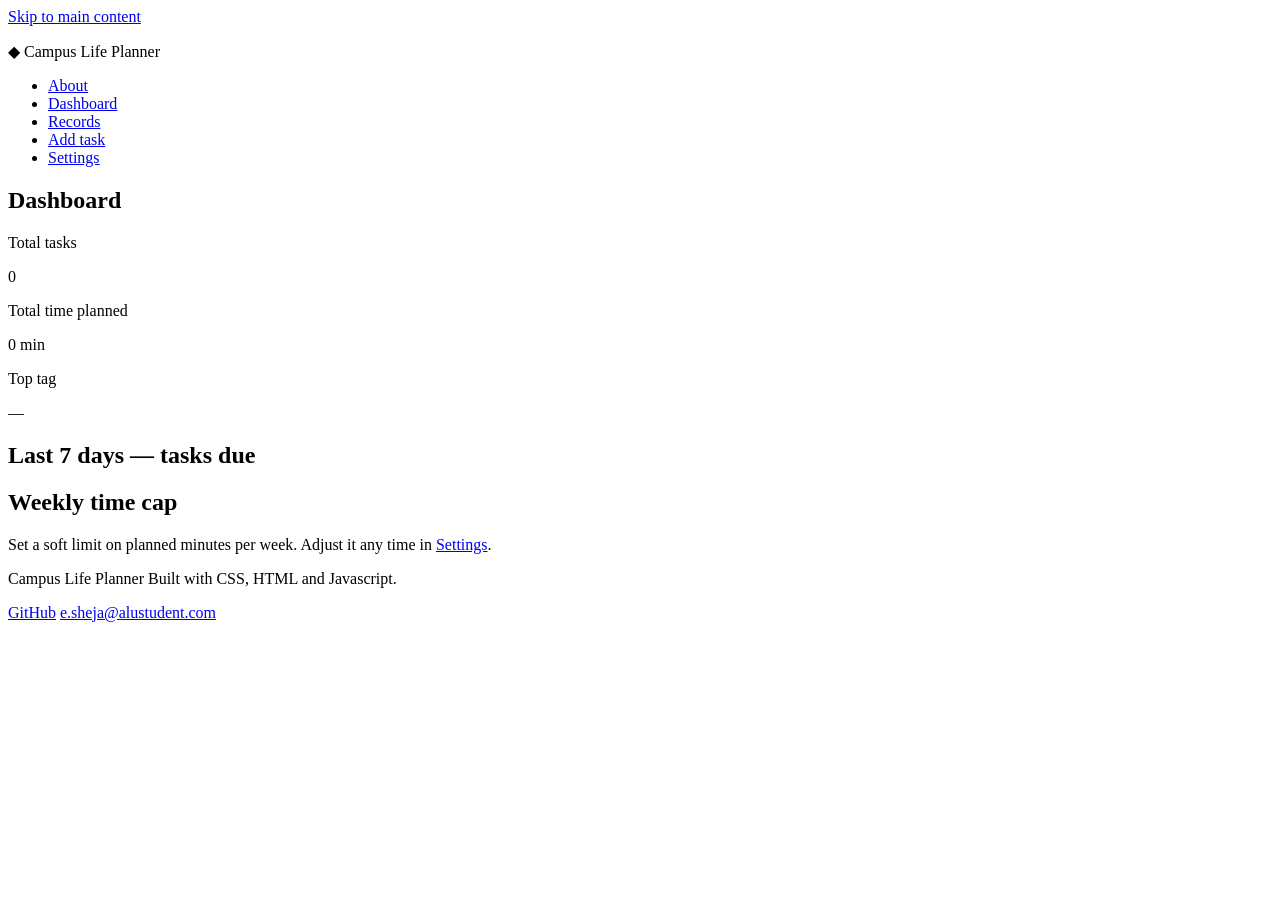
==== index.html @ 26aa72b4 "milestone 2" ====
<!DOCTYPE html>
<html lang="en">
<head>
  <meta charset="UTF-8">
  <meta name="viewport" content="width=device-width, initial-scale=1.0">
  <title>Campus Life Planner</title>
  <meta name="description" content="A campus planner for tracking assignments, study sessions, and club events.">
  <link rel="preconnect" href="https://fonts.googleapis.com">
  <link href="https://fonts.googleapis.com/css2?family=Sora:wght@500;600;700&family=Inter:wght@400;500;600&family=JetBrains+Mono:wght@400;600&display=swap" rel="stylesheet">
  <link rel="stylesheet" href="styles/main.css">
</head>
<body>

  <a class="skip-link" href="#main-content">Skip to main content</a>

  <div id="global-status" class="sr-only" role="status" aria-live="polite"></div>

  <header class="site-header">
    <div class="header-inner">
      <p class="brand">
        <span class="brand-mark" aria-hidden="true">&#9670;</span>
        Campus Life Planner
      </p>
      <nav class="primary-nav" aria-label="Primary">
        <ul class="nav-list">
          <li><a class="nav-link" href="#about">About</a></li>
          <li><a class="nav-link" aria-current="page" href="#dashboard">Dashboard</a></li>
          <li><a class="nav-link" href="#records">Records</a></li>
          <li><a class="nav-link" href="#add-edit">Add task</a></li>
          <li><a class="nav-link" href="#settings">Settings</a></li>
        </ul>
      </nav>
    </div>
  </header>

  <main id="main-content" tabindex="-1">

    <!-- ABOUT  -->
    <section id="about" tabindex="-1" hidden>
      <div class="section-inner narrow">
        <h1>About this planner</h1>
        <p>
          Campus Life Planner helps you track assignments, study sessions, and club events
          in one place &mdash; due dates, durations, and tags, all searchable with live regex
          filtering. Everything is saved to your browser's local storage, so your planner is
          ready the next time you open this page.
        </p>
        <h2>Built by</h2>
        <p>
          Sheja Rurangwa Erica<br>
          <a href="https://github.com/EricaSheja" rel="noopener">GitHub profile</a> &middot;
          <a href="mailto:e.sheja@alustudent.com">e.sheja@alustudent.com</a>
        </p>
        <h2>How it works</h2>
        <ul>
          <li>Add a task with a title, due date, duration, and tag.</li>
          <li>Search records using plain text or a regular expression.</li>
          <li>Sort by due date, title, or duration.</li>
          <li>Track your weekly time cap on the Dashboard.</li>
          <li>Export your data as JSON, or import a JSON file to restore it.</li>
        </ul>
      </div>
    </section>

    <!-- DASHBOARD -->
    <section id="dashboard" tabindex="-1">
      <div class="section-inner">
        <h1>Dashboard</h1>

        <div class="stats-grid">
          <div class="stat-card">
            <p class="stat-label">Total tasks</p>
            <p class="stat-value" id="stat-total">0</p>
          </div>
          <div class="stat-card">
            <p class="stat-label">Total time planned</p>
            <p class="stat-value mono" id="stat-sum">0 min</p>
          </div>
          <div class="stat-card">
            <p class="stat-label">Top tag</p>
            <p class="stat-value" id="stat-top-tag">&mdash;</p>
          </div>
        </div>

        <div class="panel">
          <h2>Last 7 days &mdash; tasks due</h2>
          <div class="trend-chart" id="trend-chart" aria-hidden="false"></div>
        </div>

        <div class="panel">
          <h2>Weekly time cap</h2>
          <p class="field-hint">
            Set a soft limit on planned minutes per week. Adjust it any time in
            <a href="#settings">Settings</a>.
          </p>
          <div class="cap-bar-track" aria-hidden="true">
            <div class="cap-bar-fill" id="cap-bar-fill"></div>
          </div>
          <p id="cap-live-region" role="status" aria-live="polite" class="cap-live-text"></p>
          <input type="hidden" id="cap-input">
        </div>
      </div>
    </section>

    <!-- RECORDS -->
    <section id="records" tabindex="-1" hidden>
      <div class="section-inner">
        <h1>Records</h1>

        <div class="search-bar">
          <label for="search-input">Search (plain text or regex)</label>
          <input
            type="text"
            id="search-input"
            placeholder="e.g. exam, ^@tag:Study, \b\d{2}:\d{2}\b"
            autocomplete="off"
            spellcheck="false"
          >
          <div class="search-row-bottom">
            <label class="checkbox-label">
              <input type="checkbox" id="search-case-toggle" checked>
              Case-insensitive
            </label>
            <p id="search-error" class="field-error" role="alert"></p>
          </div>
          <div class="preset-chips" id="search-presets" aria-label="Example search patterns"></div>
        </div>

        <p id="results-status" class="results-status" role="status" aria-live="polite"></p>

        <div class="sort-controls" role="group" aria-label="Sort records">
          <span class="sort-label">Sort by:</span>
          <button type="button" class="btn btn-sort" data-sort-field="dueDate" aria-pressed="false">
            Due date <span class="sort-arrow" aria-hidden="true">&#8597;</span>
          </button>
          <button type="button" class="btn btn-sort" data-sort-field="title" aria-pressed="false">
            Title <span class="sort-arrow" aria-hidden="true">&#8597;</span>
          </button>
          <button type="button" class="btn btn-sort" data-sort-field="duration" aria-pressed="false">
            Duration <span class="sort-arrow" aria-hidden="true">&#8597;</span>
          </button>
        </div>

        <p id="empty-state" class="empty-state" hidden>
          No tasks match yet. <a href="#add-edit">Add your first task</a> or try a different search.
        </p>

        <!-- Table: shown on wider viewports -->
        <table class="records-table">
          <caption class="sr-only">Your campus tasks and events</caption>
          <thead>
            <tr>
              <th scope="col">Title</th>
              <th scope="col">Due date</th>
              <th scope="col">Duration</th>
              <th scope="col">Tag</th>
              <th scope="col">Actions</th>
            </tr>
          </thead>
          <tbody id="records-tbody"></tbody>
        </table>

        <!-- Cards: shown on narrow viewports -->
        <ul class="records-cards" id="records-cards" aria-label="Your campus tasks and events"></ul>
      </div>
    </section>

    <!-- ADD / EDIT -->
    <section id="add-edit" tabindex="-1" hidden>
      <div class="section-inner narrow">
        <h1 id="form-heading">Add a task</h1>

        <form id="record-form" novalidate>
          <input type="hidden" id="field-id">

          <div class="form-field">
            <label for="field-title">Title</label>
            <input
              type="text"
              id="field-title"
              name="title"
              required
              aria-describedby="error-title"
              aria-invalid="false"
              placeholder="e.g. Submit chemistry lab report"
            >
            <p id="error-title" class="field-error" role="alert"></p>
          </div>

          <div class="form-field">
            <label for="field-duedate">Due date</label>
            <input
              type="date"
              id="field-duedate"
              name="dueDate"
              required
              aria-describedby="error-duedate"
              aria-invalid="false"
            >
            <p id="error-duedate" class="field-error" role="alert"></p>
          </div>

          <div class="form-field">
            <label for="field-duration">Duration (minutes)</label>
            <input
              type="number"
              id="field-duration"
              name="duration"
              required
              min="1"
              step="0.5"
              aria-describedby="error-duration"
              aria-invalid="false"
              placeholder="e.g. 90"
            >
            <p id="error-duration" class="field-error" role="alert"></p>
          </div>

          <div class="form-field">
            <label for="field-tag">Tag</label>
            <input
              type="text"
              id="field-tag"
              name="tag"
              required
              aria-describedby="error-tag"
              aria-invalid="false"
              placeholder="e.g. Study Group"
            >
            <p id="error-tag" class="field-error" role="alert"></p>
          </div>

          <div class="form-actions">
            <button type="submit" class="btn btn-primary" id="form-submit-btn">Add task</button>
            <button type="button" class="btn btn-ghost" id="form-cancel-edit-btn" hidden>Cancel edit</button>
          </div>

          <p id="form-status" class="form-status" role="status" aria-live="polite"></p>
        </form>
      </div>
    </section>

    <!-- SETTINGS -->
    <section id="settings" tabindex="-1" hidden>
      <div class="section-inner narrow">
        <h1>Settings</h1>

        <div class="form-field">
          <label for="settings-unit">Duration display unit</label>
          <select id="settings-unit">
            <option value="minutes">Minutes</option>
            <option value="hours">Hours</option>
          </select>
        </div>

        <div class="form-field">
          <label for="settings-theme">Theme</label>
          <select id="settings-theme">
            <option value="light">Light</option>
            <option value="dark">Dark</option>
          </select>
        </div>

        <div class="form-field">
          <label for="settings-cap">Weekly time cap (minutes)</label>
          <input type="number" id="settings-cap" min="1" step="1">
        </div>

        <div class="panel">
          <h2>Import / Export</h2>
          <p class="field-hint">Export your records as a JSON file, or import a previously exported file.</p>
          <div class="form-actions">
            <button type="button" class="btn btn-primary" id="export-btn">Export JSON</button>
            <label class="btn btn-ghost file-label" for="import-input">
              Import JSON
              <input type="file" id="import-input" accept="application/json" class="sr-only">
            </label>
          </div>
          <p id="import-status" class="form-status" role="status" aria-live="polite"></p>
        </div>
      </div>
    </section>

  </main>

  <footer class="site-footer">
    <div class="section-inner">
      <p>Campus Life Planner Built with CSS, HTML and Javascript.</p>
      <p>
        <a href="https://github.com/EricaSheja/campus-life-planner" rel="noopener">GitHub</a> 
        <a href="mailto:e.sheja@alustudent.com">e.sheja@alustudent.com</a>
      </p>
    </div>
  </footer>

</body>
</html>
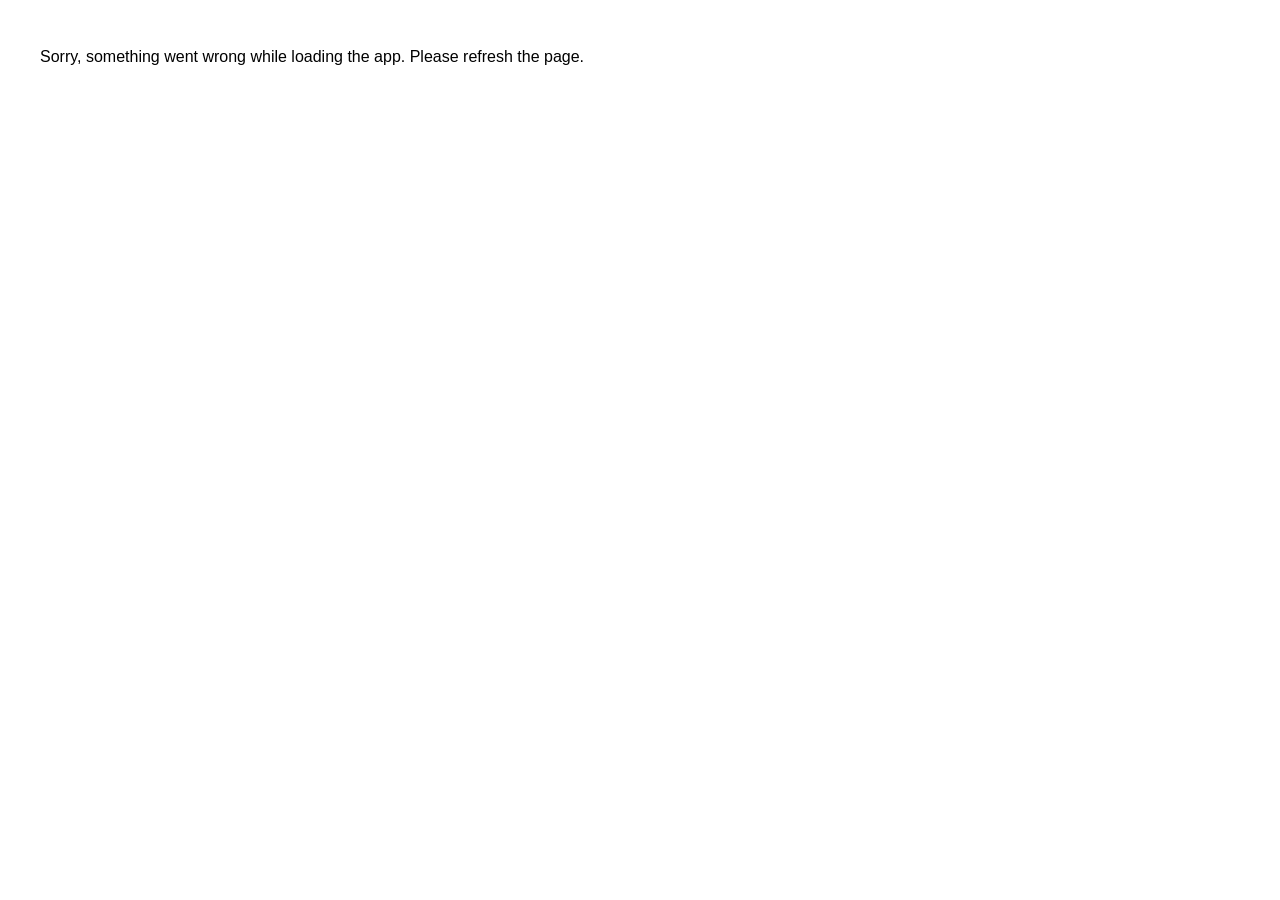
==== commit 865c15f5: "Milestone 5" ====
--- a/index.html
+++ b/index.html
@@ -292,6 +292,12 @@
       </p>
     </div>
   </footer>
+  <script src="scripts/validators.js"></script>
+  <script src="scripts/storage.js"></script>
+  <script src="scripts/search.js"></script>
+  <script src="scripts/state.js"></script>
+  <script src="scripts/ui.js"></script>
+  <script src="scripts/main.js"></script>
 
 </body>
 </html>
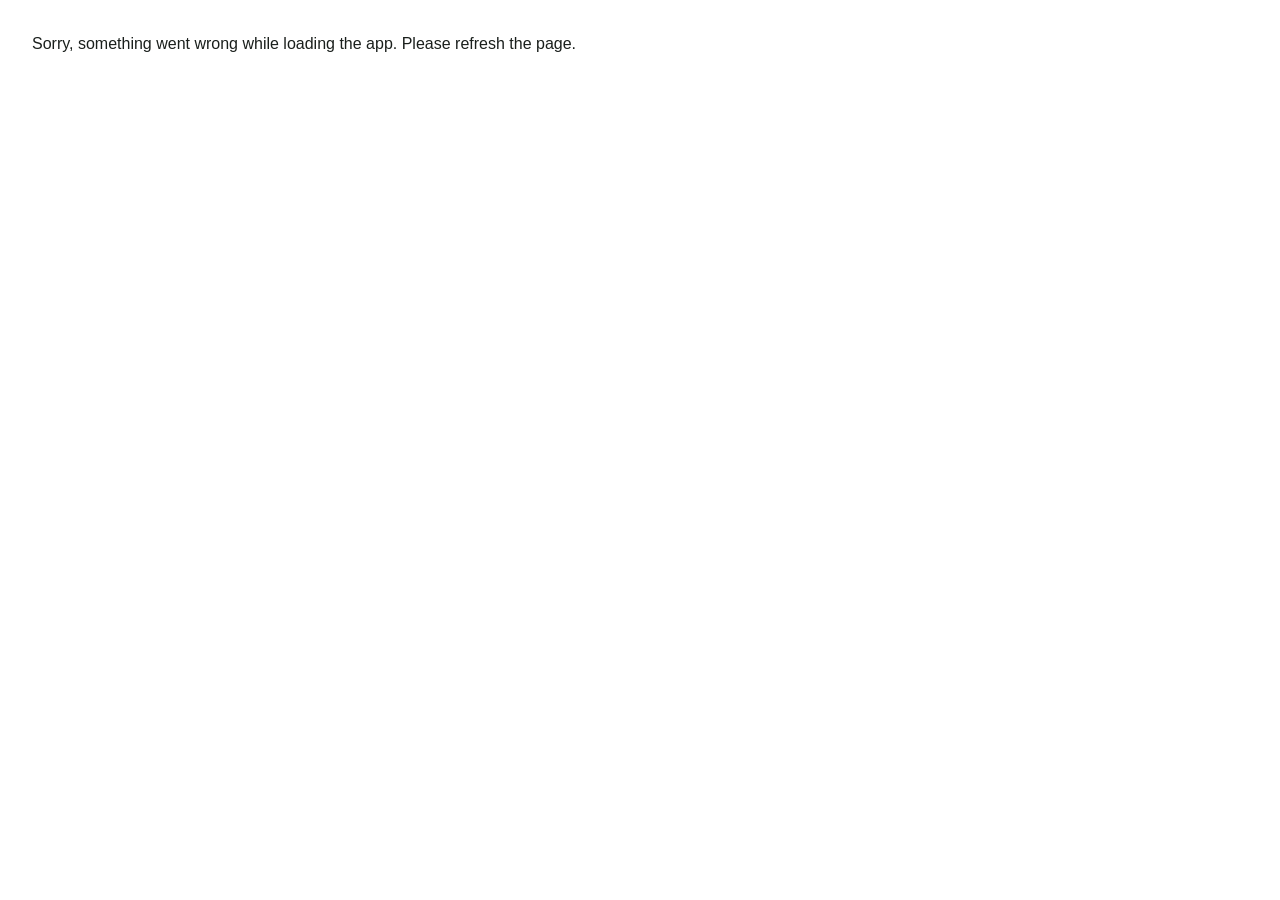
==== commit 6dec8e3e: "Update index.html" ====
--- a/index.html
+++ b/index.html
@@ -298,6 +298,6 @@
   <script src="scripts/state.js"></script>
   <script src="scripts/ui.js"></script>
   <script src="scripts/main.js"></script>
-
+  
 </body>
 </html>
--- a/styles/main.css
+++ b/styles/main.css
@@ -0,0 +1,589 @@
+
+
+:root {
+  /* Color tokens */
+  --color-ink: #1A1F1C;
+  --color-paper: #FFFFFF;
+  --color-rust: #0E8A53;
+  --color-green: #0B6B40;
+  --color-slate: #5B6B62;
+  --color-white: #FFFFFF;
+  --color-border: #D8E6DC;
+
+  --color-bg: var(--color-paper);
+  --color-surface: #EFF7F1;
+  --color-text: var(--color-ink);
+  --color-text-muted: var(--color-slate);
+  --color-accent: var(--color-rust);
+  --color-success: var(--color-green);
+  --color-danger: #B3261E;
+
+  /* Type */
+  --font-display: 'Sora', 'Segoe UI', sans-serif;
+  --font-body: 'Inter', 'Segoe UI', sans-serif;
+  --font-mono: 'JetBrains Mono', 'Courier New', monospace;
+
+  /* Spacing scale */
+  --space-1: 0.25rem;
+  --space-2: 0.5rem;
+  --space-3: 0.75rem;
+  --space-4: 1rem;
+  --space-5: 1.5rem;
+  --space-6: 2rem;
+  --space-7: 3rem;
+
+  --radius: 10px;
+  --radius-sm: 6px;
+  --focus-ring: 3px solid var(--color-rust);
+
+  --transition-base: 180ms ease;
+}
+
+[data-theme='dark'] {
+  --color-bg: #12231A;
+  --color-surface: #16331F;
+  --color-text: #EAF5EE;
+  --color-text-muted: #A9C4B2;
+  --color-border: #275338;
+  --color-paper: #12231A;
+  --color-ink: #EAF5EE;
+}
+
+@media (prefers-reduced-motion: reduce) {
+  *, *::before, *::after {
+    animation-duration: 0.001ms !important;
+    animation-iteration-count: 1 !important;
+    transition-duration: 0.001ms !important;
+  }
+}
+
+/* Reset & base */
+*, *::before, *::after { box-sizing: border-box; }
+
+html, body { margin: 0; padding: 0; }
+
+body {
+  font-family: var(--font-body);
+  background: var(--color-bg);
+  color: var(--color-text);
+  line-height: 1.55;
+  -webkit-font-smoothing: antialiased;
+}
+
+h1, h2, h3 {
+  font-family: var(--font-display);
+  line-height: 1.2;
+  margin: 0 0 var(--space-3);
+}
+
+h1 { font-size: clamp(1.6rem, 4vw, 2.1rem); }
+h2 { font-size: clamp(1.15rem, 3vw, 1.4rem); margin-top: var(--space-6); }
+
+p { margin: 0 0 var(--space-3); }
+
+a {
+  color: var(--color-rust);
+  text-decoration-thickness: 1.5px;
+}
+
+a:hover { text-decoration-style: wavy; }
+
+.mono { font-family: var(--font-mono); font-size: 0.92em; letter-spacing: 0.01em; }
+
+ul { padding-left: 1.25rem; }
+
+.sr-only {
+  position: absolute;
+  width: 1px; height: 1px;
+  padding: 0; margin: -1px;
+  overflow: hidden;
+  clip: rect(0,0,0,0);
+  white-space: nowrap;
+  border: 0;
+}
+
+/* Skip link: hidden until focused */
+.skip-link {
+  position: absolute;
+  left: -9999px;
+  top: 0;
+  background: var(--color-ink);
+  color: var(--color-paper);
+  padding: var(--space-2) var(--space-4);
+  z-index: 100;
+  border-radius: 0 0 var(--radius-sm) 0;
+}
+
+.skip-link:focus {
+  left: 0;
+}
+
+/* Visible focus ring everywhere*/
+a:focus-visible,
+button:focus-visible,
+input:focus-visible,
+select:focus-visible,
+[tabindex]:focus-visible {
+  outline: var(--focus-ring);
+  outline-offset: 2px;
+  border-radius: var(--radius-sm);
+}
+
+/* Header / Nav */
+.site-header {
+  background: var(--color-ink);
+  color: var(--color-paper);
+  position: sticky;
+  top: 0;
+  z-index: 10;
+}
+
+.header-inner {
+  max-width: 1100px;
+  margin: 0 auto;
+  padding: var(--space-3) var(--space-4);
+  display: flex;
+  flex-direction: column;
+  gap: var(--space-3);
+}
+
+.brand {
+  font-family: var(--font-display);
+  font-weight: 700;
+  font-size: 1.1rem;
+  margin: 0;
+  display: flex;
+  align-items: center;
+  gap: var(--space-2);
+}
+
+.brand-mark { color: var(--color-rust); }
+
+.primary-nav .nav-list {
+  display: flex;
+  flex-wrap: wrap;
+  gap: var(--space-2);
+  list-style: none;
+  padding: 0;
+  margin: 0;
+}
+
+.nav-link {
+  display: inline-block;
+  color: var(--color-paper);
+  text-decoration: none;
+  padding: var(--space-2) var(--space-3);
+  border-radius: var(--radius-sm);
+  font-size: 0.92rem;
+  transition: background var(--transition-base);
+}
+
+.nav-link:hover { background: rgba(255,255,255,0.12); }
+
+.nav-link[aria-current='page'] {
+  background: var(--color-rust);
+  color: var(--color-white);
+  font-weight: 600;
+}
+
+/* Layout sections  */
+main { display: block; }
+
+main > section {
+  padding: var(--space-6) var(--space-4) var(--space-7);
+  animation: fade-in 220ms ease;
+}
+
+@keyframes fade-in {
+  from { opacity: 0; transform: translateY(4px); }
+  to { opacity: 1; transform: translateY(0); }
+}
+
+.section-inner {
+  max-width: 1100px;
+  margin: 0 auto;
+}
+
+.section-inner.narrow { max-width: 640px; }
+
+.panel {
+  background: var(--color-surface);
+  border: 1px solid var(--color-border);
+  border-radius: var(--radius);
+  padding: var(--space-5);
+  margin-top: var(--space-5);
+}
+/* Dashboard /stats */
+
+.stats-grid {
+  display: grid;
+  grid-template-columns: 1fr;
+  gap: var(--space-4);
+  margin-top: var(--space-5);
+}
+
+.stat-card {
+  background: var(--color-surface);
+  border: 1px solid var(--color-border);
+  border-radius: var(--radius);
+  padding: var(--space-5);
+}
+
+.stat-label {
+  margin: 0 0 var(--space-1);
+  color: var(--color-text-muted);
+  font-size: 0.85rem;
+  text-transform: uppercase;
+  letter-spacing: 0.05em;
+}
+
+.stat-value {
+  margin: 0;
+  font-family: var(--font-display);
+  font-size: 1.8rem;
+  font-weight: 600;
+}
+
+/* punch-card style trend strip */
+.trend-chart {
+  display: flex;
+  align-items: flex-end;
+  gap: var(--space-2);
+  height: 140px;
+  margin-top: var(--space-4);
+  padding: var(--space-3);
+  background: repeating-linear-gradient(
+    to right,
+    transparent 0,
+    transparent 31px,
+    var(--color-border) 31px,
+    var(--color-border) 32px
+  );
+  border-radius: var(--radius-sm);
+}
+
+.trend-bar {
+  flex: 1;
+  height: var(--bar-height, 4%);
+  background: linear-gradient(to top, var(--color-rust), var(--color-green));
+  border-radius: 4px 4px 2px 2px;
+  position: relative;
+  min-height: 6px;
+  display: flex;
+  justify-content: center;
+  transition: height 260ms ease;
+}
+
+.trend-bar-tick {
+  position: absolute;
+  bottom: -22px;
+  font-family: var(--font-mono);
+  font-size: 0.7rem;
+  color: var(--color-text-muted);
+}
+
+.cap-bar-track {
+  height: 14px;
+  border-radius: 7px;
+  background: var(--color-border);
+  overflow: hidden;
+  margin-top: var(--space-3);
+}
+
+.cap-bar-fill {
+  height: 100%;
+  width: 0%;
+  background: var(--color-green);
+  transition: width 260ms ease, background var(--transition-base);
+}
+
+.cap-bar-fill.over-cap { background: var(--color-danger); }
+
+.cap-live-text {
+  margin-top: var(--space-2);
+  font-weight: 600;
+}
+
+/* Search/ sort/table/ cards */
+.search-bar {
+  margin-top: var(--space-4);
+  display: flex;
+  flex-direction: column;
+  gap: var(--space-2);
+}
+
+.search-bar label { font-weight: 600; }
+
+.search-bar input[type='text'] {
+  font-family: var(--font-mono);
+  font-size: 1rem;
+  padding: var(--space-3);
+  border: 1px solid var(--color-border);
+  border-radius: var(--radius-sm);
+  background: var(--color-surface);
+  color: var(--color-text);
+}
+
+.search-row-bottom {
+  display: flex;
+  flex-wrap: wrap;
+  align-items: center;
+  gap: var(--space-3);
+}
+
+.checkbox-label {
+  display: flex;
+  align-items: center;
+  gap: var(--space-2);
+  font-size: 0.92rem;
+}
+
+.preset-chips {
+  display: flex;
+  flex-wrap: wrap;
+  gap: var(--space-2);
+}
+
+.preset-chip {
+  font-family: var(--font-mono);
+  font-size: 0.78rem;
+  background: var(--color-surface);
+  border: 1px solid var(--color-border);
+  border-radius: 999px;
+  padding: var(--space-1) var(--space-3);
+  cursor: pointer;
+  color: var(--color-text);
+  transition: background var(--transition-base), transform var(--transition-base);
+}
+
+.preset-chip:hover { background: var(--color-border); transform: translateY(-1px); }
+
+.results-status {
+  margin-top: var(--space-3);
+  color: var(--color-text-muted);
+  font-size: 0.9rem;
+}
+
+.sort-controls {
+  display: flex;
+  flex-wrap: wrap;
+  align-items: center;
+  gap: var(--space-2);
+  margin: var(--space-3) 0;
+}
+
+.sort-label { font-weight: 600; font-size: 0.92rem; }
+
+.btn {
+  font-family: var(--font-body);
+  font-size: 0.92rem;
+  font-weight: 600;
+  padding: var(--space-2) var(--space-4);
+  border-radius: var(--radius-sm);
+  border: 1px solid var(--color-border);
+  background: var(--color-surface);
+  color: var(--color-text);
+  cursor: pointer;
+  transition: background var(--transition-base), transform var(--transition-base);
+}
+
+.btn:hover { background: var(--color-border); }
+.btn:active { transform: scale(0.98); }
+
+.btn-sort[aria-pressed='true'] {
+  border-color: var(--color-rust);
+  color: var(--color-rust);
+}
+
+.btn-primary {
+  background: var(--color-rust);
+  border-color: var(--color-rust);
+  color: var(--color-white);
+}
+
+.btn-primary:hover { background: #c44a23; }
+
+.btn-ghost { background: transparent; }
+
+.btn-small { font-size: 0.8rem; padding: var(--space-1) var(--space-3); }
+
+.btn-delete:hover { background: var(--color-danger); color: var(--color-white); border-color: var(--color-danger); }
+.btn-edit:hover { background: var(--color-green); color: var(--color-white); border-color: var(--color-green); }
+
+.empty-state {
+  padding: var(--space-6);
+  text-align: center;
+  color: var(--color-text-muted);
+  background: var(--color-surface);
+  border: 1px dashed var(--color-border);
+  border-radius: var(--radius);
+}
+
+/* Table — hidden by default (mobile-first), shown from tablet view */
+.records-table {
+  display: none;
+  width: 100%;
+  border-collapse: collapse;
+  margin-top: var(--space-4);
+  background: var(--color-surface);
+  border-radius: var(--radius);
+  overflow: hidden;
+}
+
+.records-table th,
+.records-table td {
+  text-align: left;
+  padding: var(--space-3) var(--space-3);
+  border-bottom: 1px solid var(--color-border);
+}
+
+.records-table th {
+  font-family: var(--font-display);
+  font-size: 0.85rem;
+  text-transform: uppercase;
+  letter-spacing: 0.04em;
+  color: var(--color-text-muted);
+  background: rgba(0,0,0,0.02);
+}
+
+.records-table tbody tr {
+  transition: background var(--transition-base);
+}
+
+.records-table tbody tr:hover { background: rgba(224, 87, 43, 0.06); }
+
+.actions-cell { display: flex; gap: var(--space-2); }
+
+.tag-pill {
+  display: inline-block;
+  background: rgba(47, 111, 78, 0.12);
+  color: var(--color-green);
+  border-radius: 999px;
+  padding: 2px var(--space-3);
+  font-size: 0.82rem;
+  font-weight: 600;
+}
+
+/* Cards — shown by default on mobile */
+.records-cards {
+  list-style: none;
+  padding: 0;
+  margin: var(--space-4) 0 0;
+  display: grid;
+  gap: var(--space-3);
+}
+
+.record-card {
+  background: var(--color-surface);
+  border: 1px solid var(--color-border);
+  border-radius: var(--radius);
+  padding: var(--space-4);
+}
+
+.record-card h3 {
+  margin: 0 0 var(--space-1);
+  font-size: 1.05rem;
+}
+
+.record-card-meta {
+  margin: 0 0 var(--space-2);
+  color: var(--color-text-muted);
+}
+
+/* mark: keep contrast solid in both themes */
+mark {
+  background: #FCE7A6;
+  color: var(--color-ink);
+  padding: 0 2px;
+  border-radius: 3px;
+}
+
+/* Forms */
+.form-field {
+  margin-bottom: var(--space-4);
+  display: flex;
+  flex-direction: column;
+  gap: var(--space-1);
+}
+
+.form-field label { font-weight: 600; }
+
+.form-field input,
+.form-field select {
+  font-family: var(--font-body);
+  font-size: 1rem;
+  padding: var(--space-3);
+  border: 1px solid var(--color-border);
+  border-radius: var(--radius-sm);
+  background: var(--color-surface);
+  color: var(--color-text);
+}
+
+.form-field input[aria-invalid='true'] {
+  border-color: var(--color-danger);
+}
+
+.field-error {
+  color: var(--color-danger);
+  font-size: 0.85rem;
+  min-height: 1.1em;
+  margin: 0;
+}
+
+.field-hint {
+  color: var(--color-text-muted);
+  font-size: 0.9rem;
+}
+
+.form-actions {
+  display: flex;
+  gap: var(--space-3);
+  flex-wrap: wrap;
+  margin-top: var(--space-4);
+}
+
+.form-status {
+  margin-top: var(--space-3);
+  font-weight: 600;
+}
+
+.file-label { display: inline-flex; align-items: center; cursor: pointer; }
+
+/* Footer */
+.site-footer {
+  background: var(--color-ink);
+  color: var(--color-paper);
+  padding: var(--space-5) var(--space-4);
+  text-align: center;
+  font-size: 0.88rem;
+}
+
+.site-footer a { color: var(--color-rust); }
+
+/* Mobile: ~360px and up (above)
+   Tablet: 768px+
+   Desktop: 1024px+ */
+
+@media (min-width: 768px) {
+  .header-inner {
+    flex-direction: row;
+    justify-content: space-between;
+    align-items: center;
+  }
+
+  .stats-grid { grid-template-columns: repeat(3, 1fr); }
+
+  /* Switch from cards to table at tablet width */
+  .records-table { display: table; }
+  .records-cards { display: none; }
+
+  .form-actions { justify-content: flex-start; }
+}
+
+@media (min-width: 1024px) {
+  main > section { padding-left: var(--space-7); padding-right: var(--space-7); }
+
+  .stat-value { font-size: 2.1rem; }
+
+  .nav-list { gap: var(--space-3); }
+}
